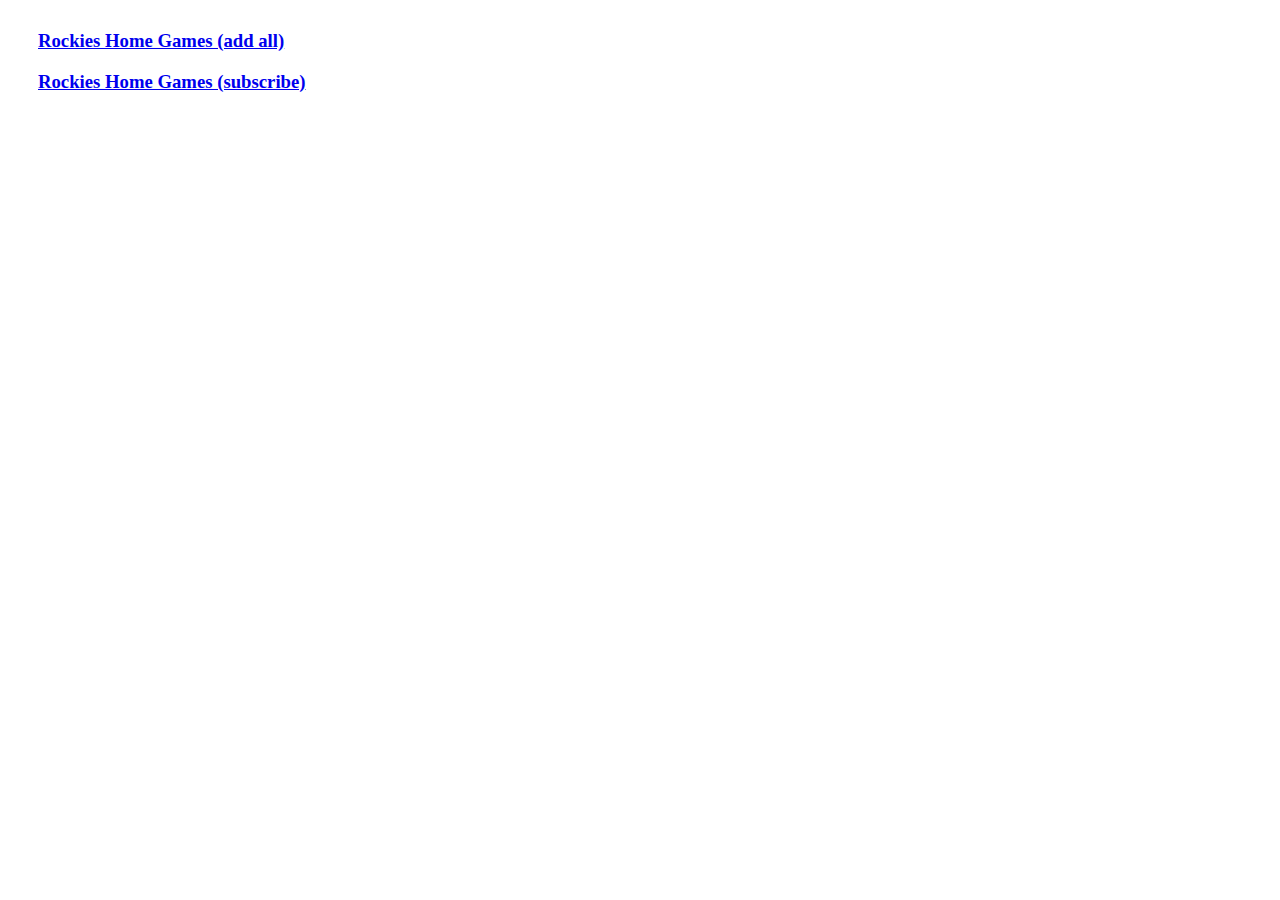
==== index.html @ 001777fc "rockies 2019 calendar" ====
<!DOCTYPE html>
<html>
	<head>
		<title>Calendar Testing</title>

		<style type="text/css">
			div {margin: 30px;}
		</style>

	</head>
	<body>
		<div>
			<h3><a href="RockiesHomeGames-2019.ics">Rockies Home Games (add all)</a></h3>
			<h3><a href="webcal://rmorgan1711.github.io/RockiesHomeGames-2019.ics">Rockies Home Games (subscribe)</a></h3>
		</div>
		
	</body>
</html>
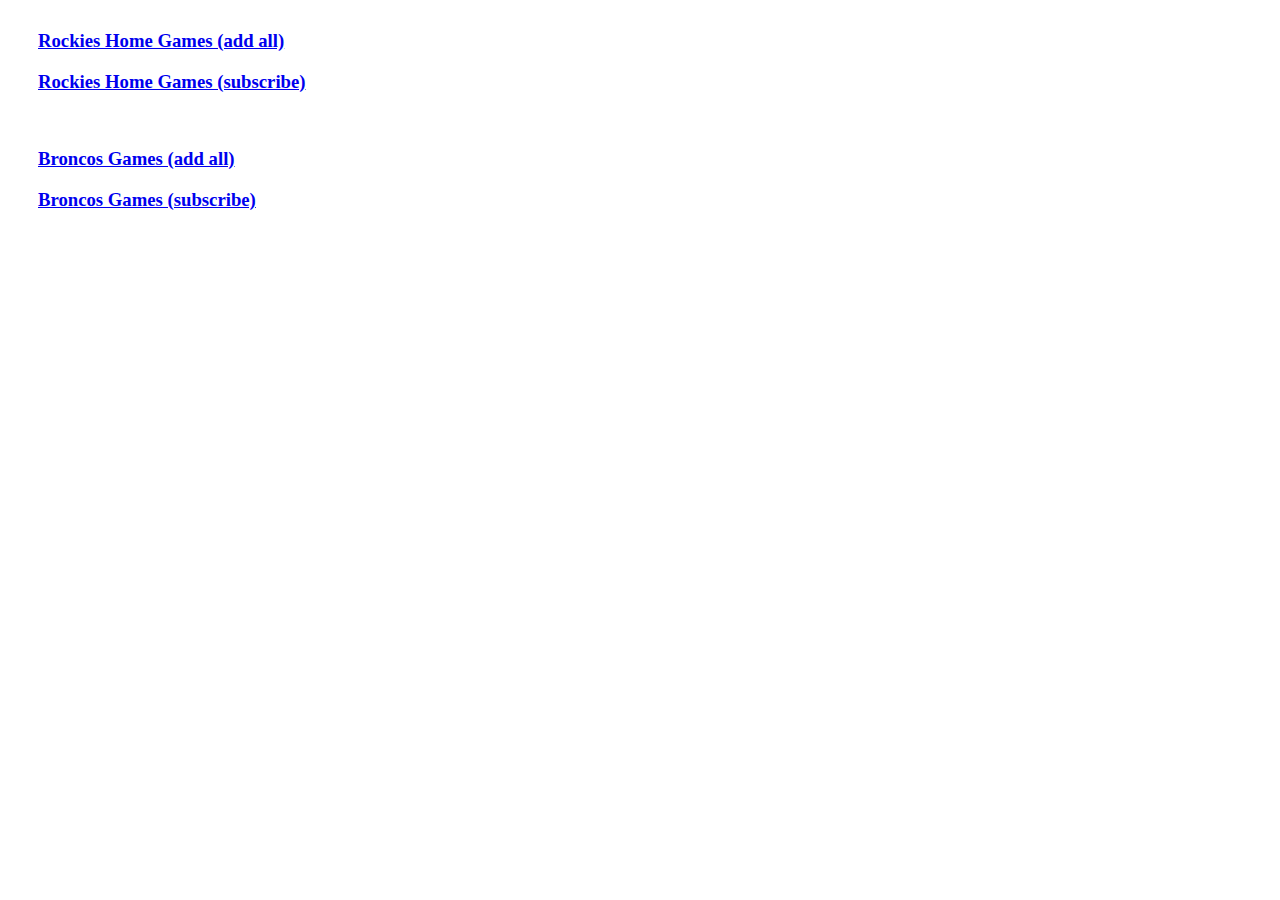
==== commit 18b45672: "add 2019 broncos" ====
--- a/index.html
+++ b/index.html
@@ -12,6 +12,9 @@
 		<div>
 			<h3><a href="RockiesHomeGames-2019.ics">Rockies Home Games (add all)</a></h3>
 			<h3><a href="webcal://rmorgan1711.github.io/RockiesHomeGames-2019.ics">Rockies Home Games (subscribe)</a></h3>
+			<br />
+			<h3><a href="BroncosGames-2019.ics">Broncos Games (add all)</a></h3>
+			<h3><a href="webcal://rmorgan1711.github.io/BroncosGames-2019.ics">Broncos Games (subscribe)</a></h3>
 		</div>
 		
 	</body>
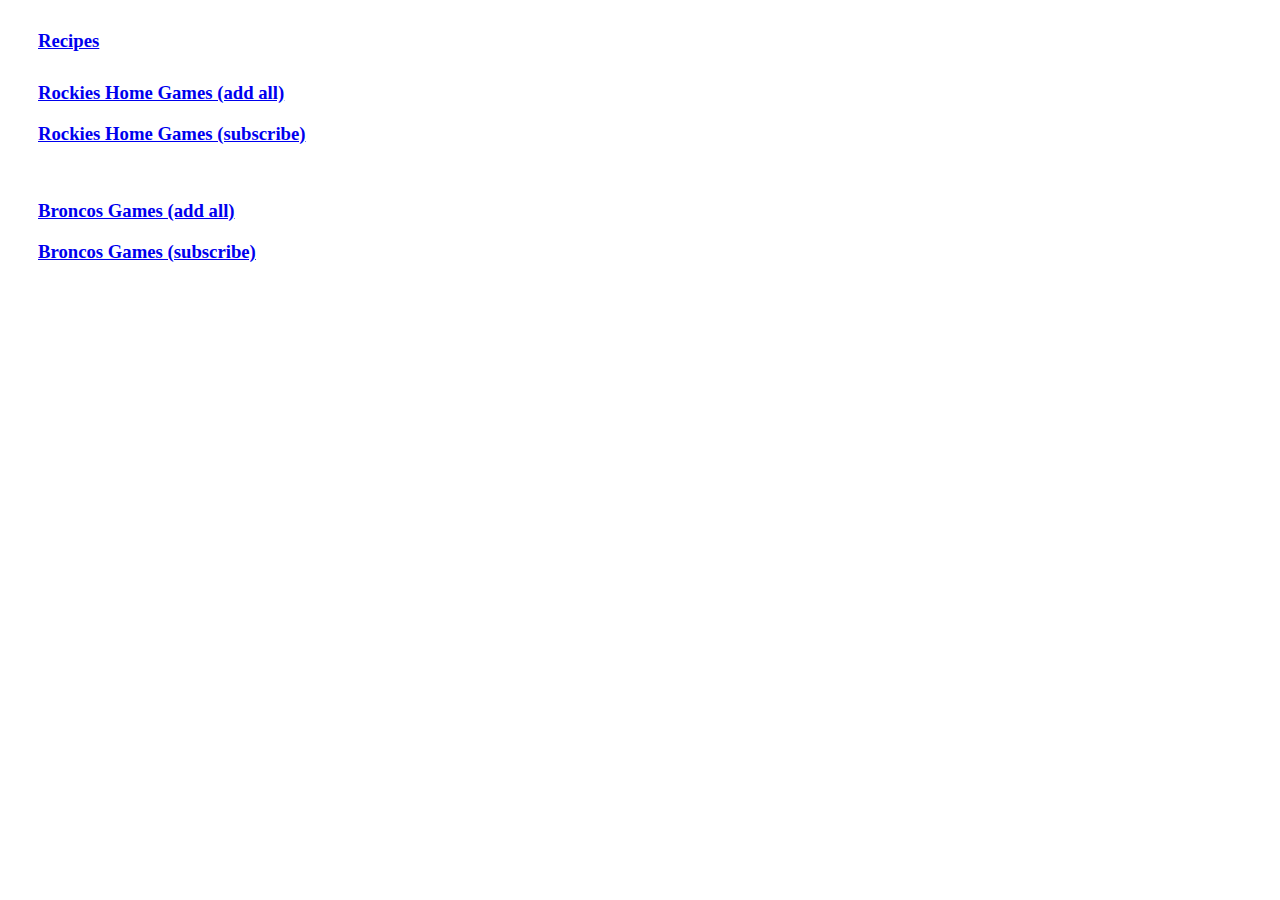
==== commit dcef5bd7: "try adding recipes page" ====
--- a/index.html
+++ b/index.html
@@ -10,6 +10,9 @@
 	</head>
 	<body>
 		<div>
+			<h3><a href="/recipes.html">Recipes</a></h3>
+		</div>
+		<div>
 			<h3><a href="RockiesHomeGames-2019.ics">Rockies Home Games (add all)</a></h3>
 			<h3><a href="webcal://rmorgan1711.github.io/RockiesHomeGames-2019.ics">Rockies Home Games (subscribe)</a></h3>
 			<br />
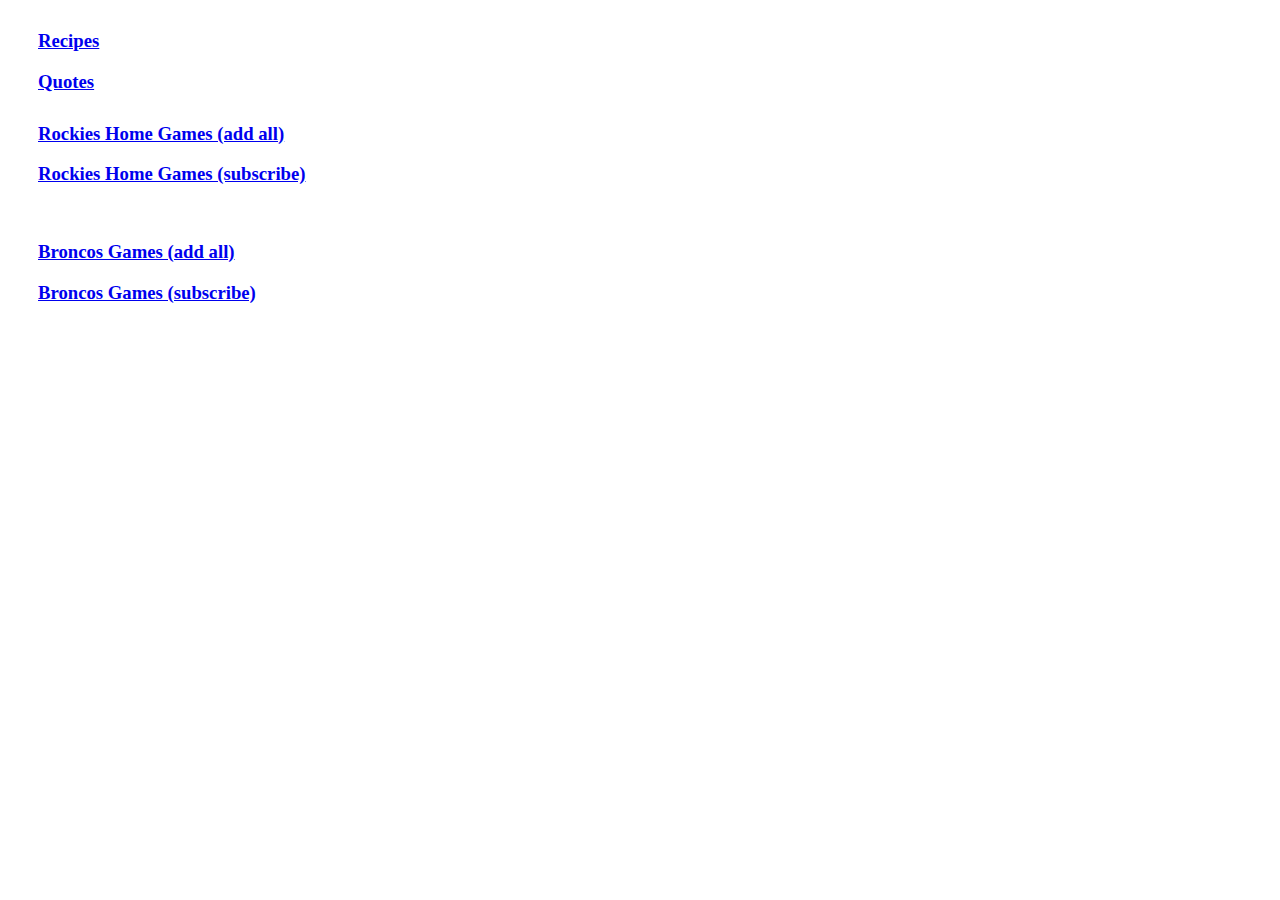
==== commit edf26fb6: "add quotes page" ====
--- a/index.html
+++ b/index.html
@@ -10,7 +10,8 @@
 	</head>
 	<body>
 		<div>
-			<h3><a href="/recipes.html">Recipes</a></h3>
+			<h3><a href="recipes/index.html">Recipes</a></h3>
+			<h3><a href="quotes.html">Quotes</a></h3>
 		</div>
 		<div>
 			<h3><a href="RockiesHomeGames-2019.ics">Rockies Home Games (add all)</a></h3>
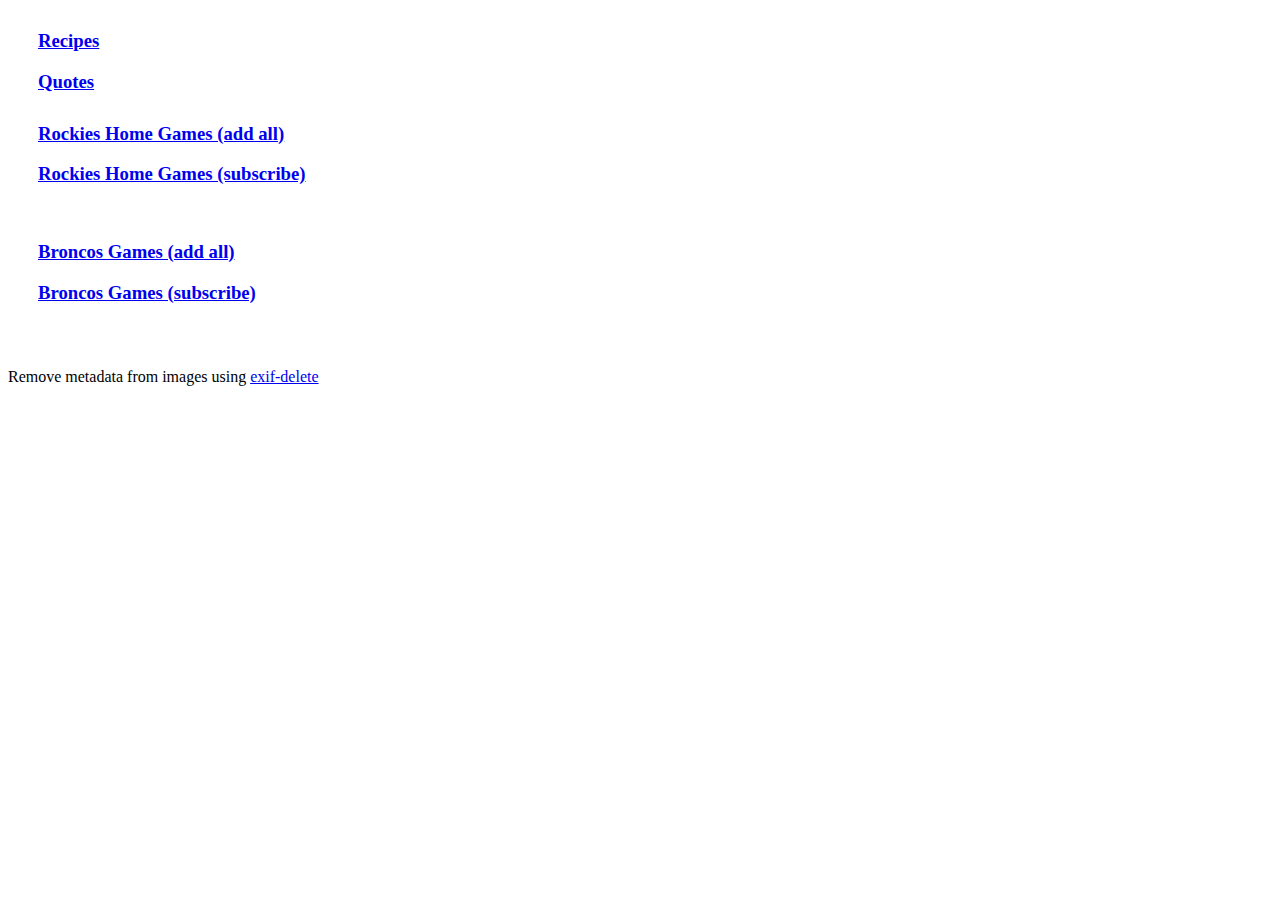
==== commit 014e5263: "href changes" ====
--- a/index.html
+++ b/index.html
@@ -1,7 +1,7 @@
 <!DOCTYPE html>
 <html>
 	<head>
-		<title>Calendar Testing</title>
+		<title>Homepage</title>
 
 		<style type="text/css">
 			div {margin: 30px;}
@@ -20,6 +20,7 @@
 			<h3><a href="BroncosGames-2019.ics">Broncos Games (add all)</a></h3>
 			<h3><a href="webcal://rmorgan1711.github.io/BroncosGames-2019.ics">Broncos Games (subscribe)</a></h3>
 		</div>
-		
+		<br />
+		<p>Remove metadata from images using <a href="https://pypi.org/project/exif-delete/">exif-delete</a></p>
 	</body>
 </html>
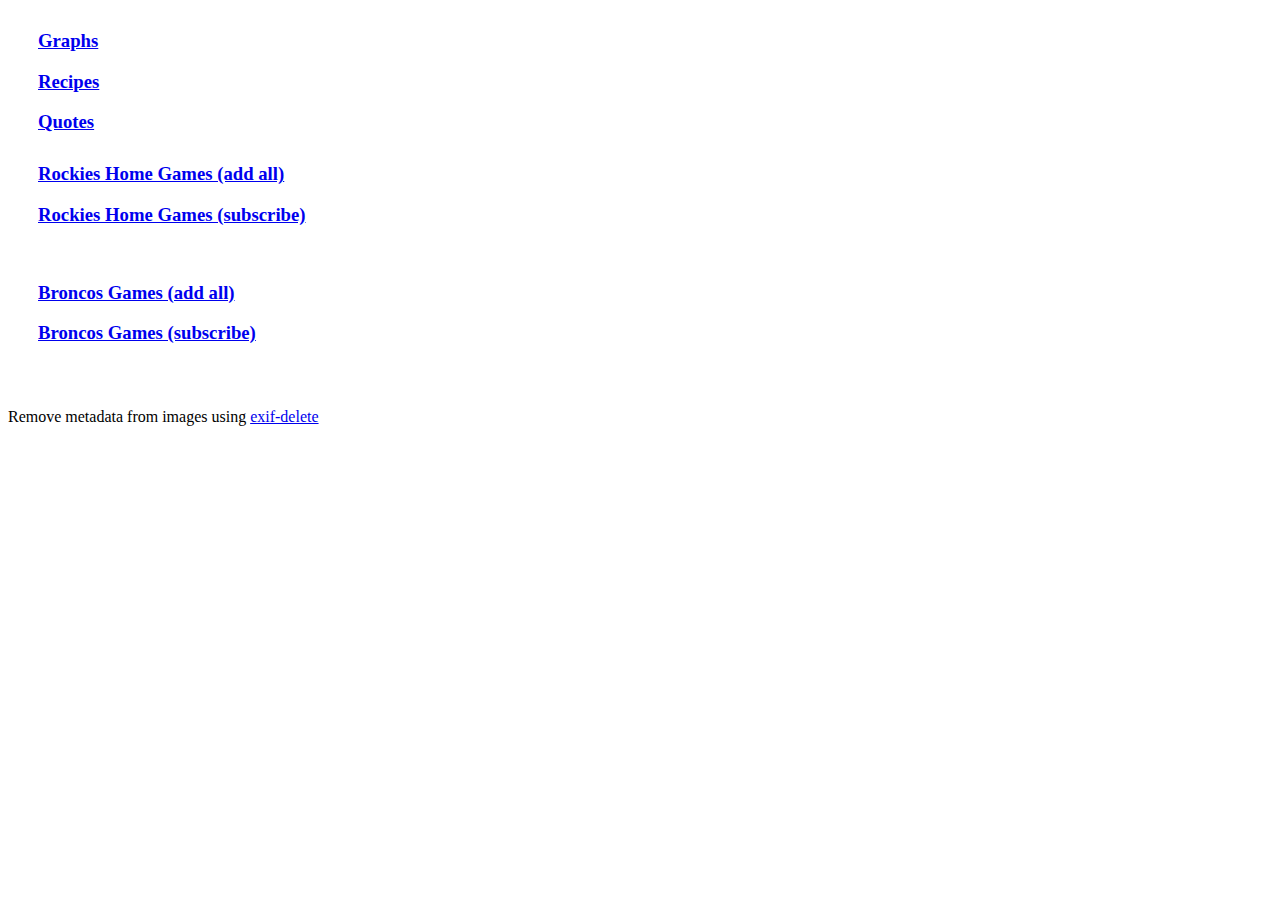
==== commit 0f641904: "add a d3 graph for fun" ====
--- a/index.html
+++ b/index.html
@@ -10,6 +10,7 @@
 	</head>
 	<body>
 		<div>
+			<h3><a href="graphs/index.html">Graphs</a></h3>
 			<h3><a href="recipes/index.html">Recipes</a></h3>
 			<h3><a href="quotes.html">Quotes</a></h3>
 		</div>
